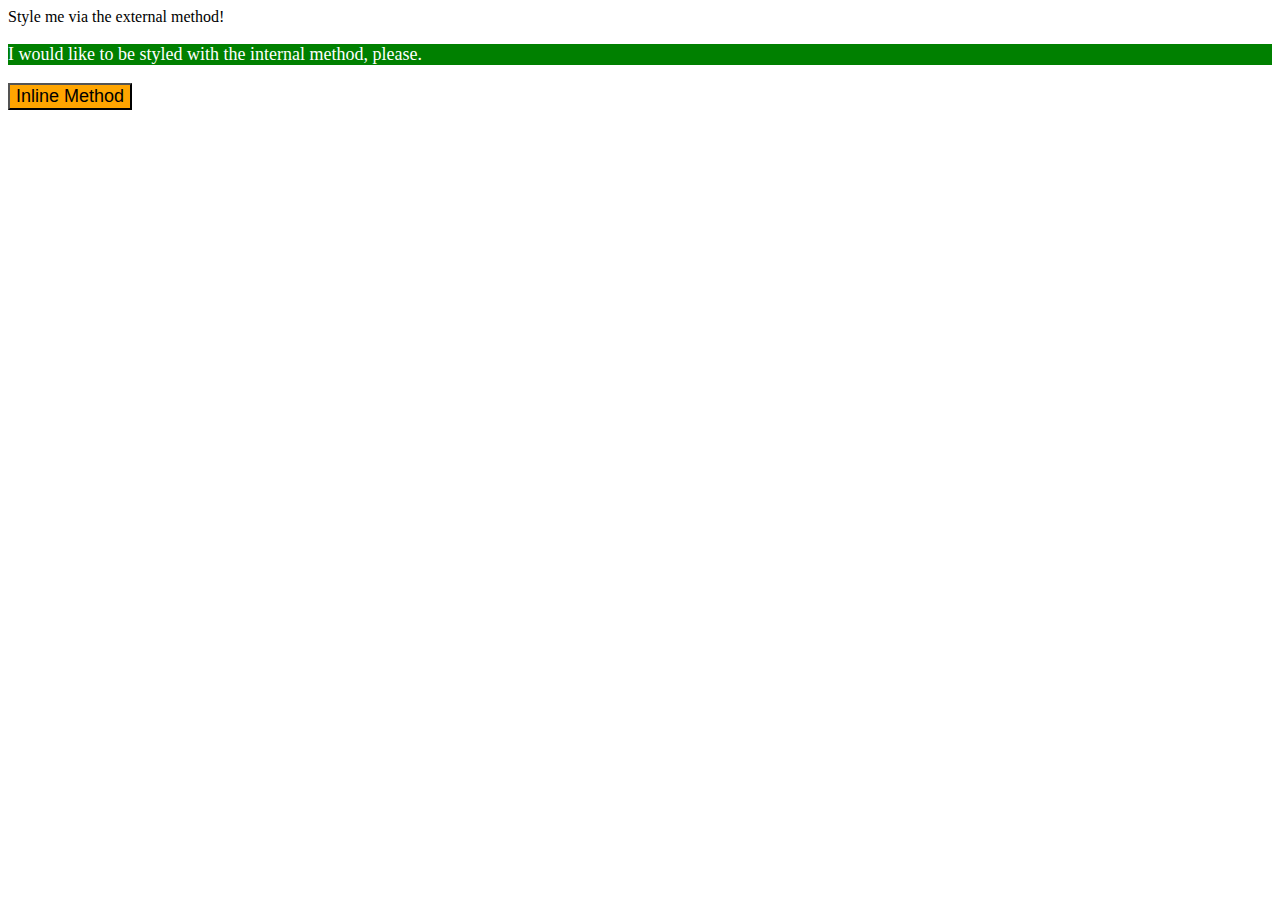
==== 01-css-methods/index.html @ 1cd6a8bf "solution for first exercise from the odin project" ====
<!DOCTYPE html>
<html lang="en">
  <head>
    <meta charset="UTF-8">
    <meta http-equiv="X-UA-Compatible" content="IE=edge">
    <meta name="viewport" content="width=device-width, initial-scale=1.0">
    <link rel="stylesheet" href="css-methods.css">
    <style>
        p { background-color: green;
            color: white;
            font-size: 18px;
    }
   </style>

    <title>Methods for Adding CSS</title>
  </head>
  <body>
    <div>Style me via the external method!</div>
    <p>I would like to be styled with the internal method, please.</p>
    <button style="background-color:orange; font-size: 18px;">Inline Method</button>
  </body>
</html>
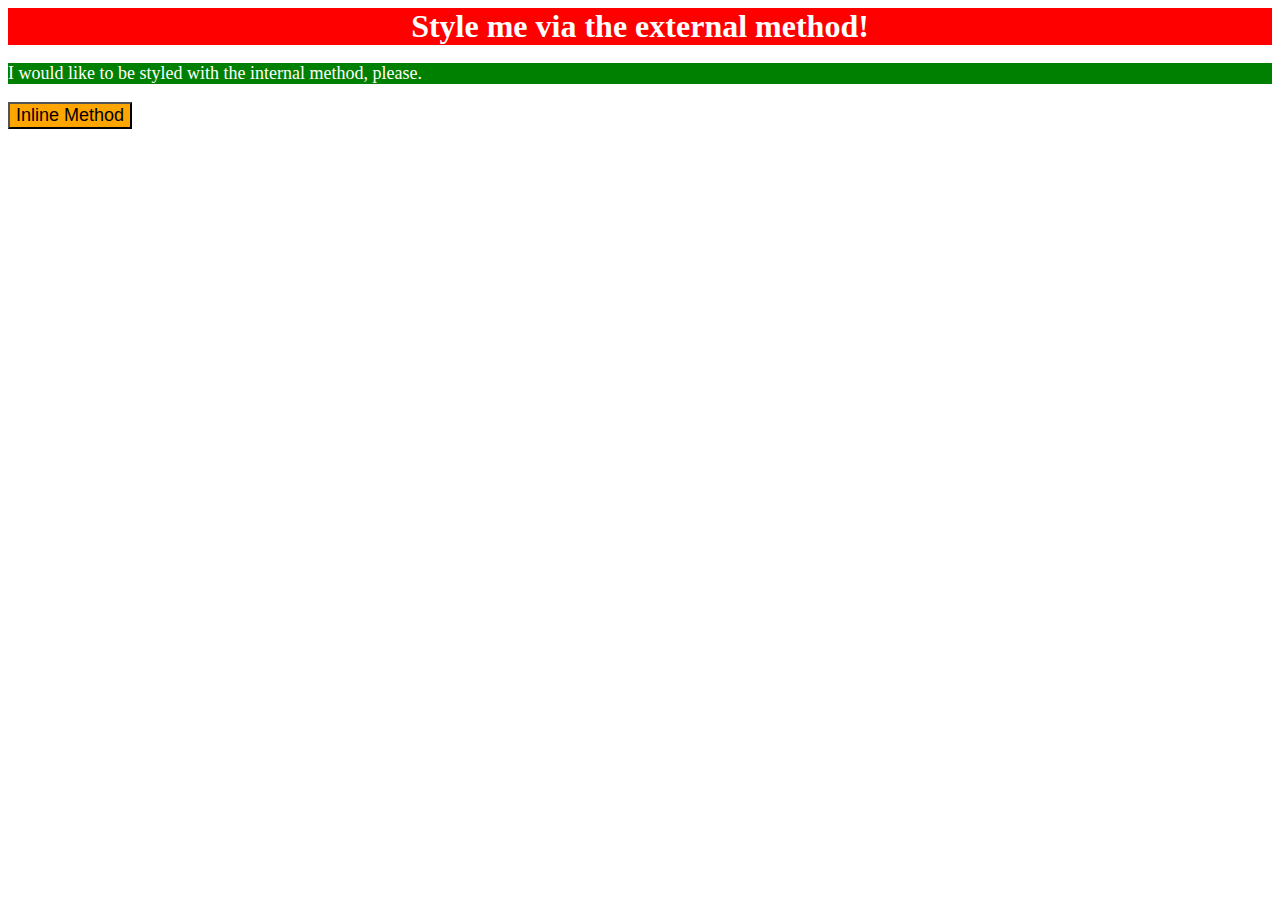
==== commit ed3bcb51: "fixed css file name to link properly to html file" ====
--- a/01-css-methods/index.html
+++ b/01-css-methods/index.html
@@ -4,7 +4,7 @@
     <meta charset="UTF-8">
     <meta http-equiv="X-UA-Compatible" content="IE=edge">
     <meta name="viewport" content="width=device-width, initial-scale=1.0">
-    <link rel="stylesheet" href="css-methods.css">
+    <link rel="stylesheet" href="styles.css">
     <style>
         p { background-color: green;
             color: white;
--- a/01-css-methods/styles.css
+++ b/01-css-methods/styles.css
@@ -0,0 +1,7 @@
+div {
+    background-color: red;
+    color: white;
+    text-align: center;
+    font-size: 32px;
+    font-weight: bold;
+}